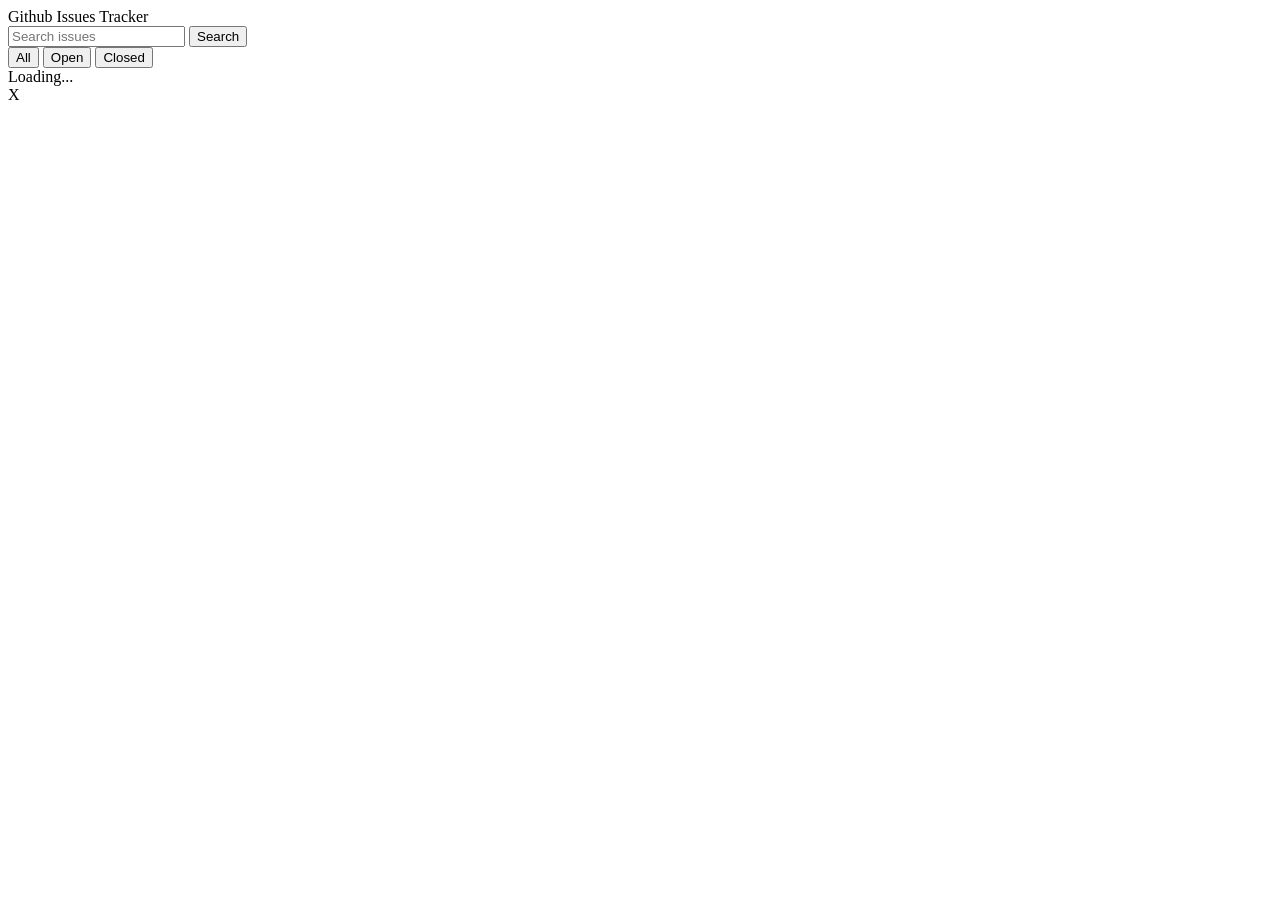
==== main.html @ 283d0fd1 "comment no 3" ====
<!DOCTYPE html>
<html lang="en">
<head>
<meta charset="UTF-8">
<meta name="viewport" content="width=device-width, initial-scale=1.0">
<title>Issues Tracker</title>
<link rel="stylesheet" href="style.css">
</head>

<body>

<nav class="navbar">

<div class="logo">
Github Issues Tracker
</div>

<div class="search">

<input id="searchInput" placeholder="Search issues">
<button onclick="searchIssue()">Search</button>

</div>

</nav>


<section class="tabs">

<button class="tab-btn active" onclick="loadIssues('all', this)">All</button>
<button class="tab-btn" onclick="loadIssues('open', this)">Open</button>
<button class="tab-btn" onclick="loadIssues('closed', this)">Closed</button>

</section>


<div id="spinner" class="spinner hidden">
Loading...
</div>


<div id="issuesContainer" class="issues-grid">

</div>


<div id="modal" class="modal hidden">
<div class="modal-content">

<span onclick="closeModal()">X</span>

<h2 id="modalTitle"></h2>
<p id="modalDesc"></p>
<p id="modalAuthor"></p>
<p id="modalStatus"></p>
<p id="modalPriority"></p>

</div>
</div>

<script src="script.js"></script>
</body>
</html>
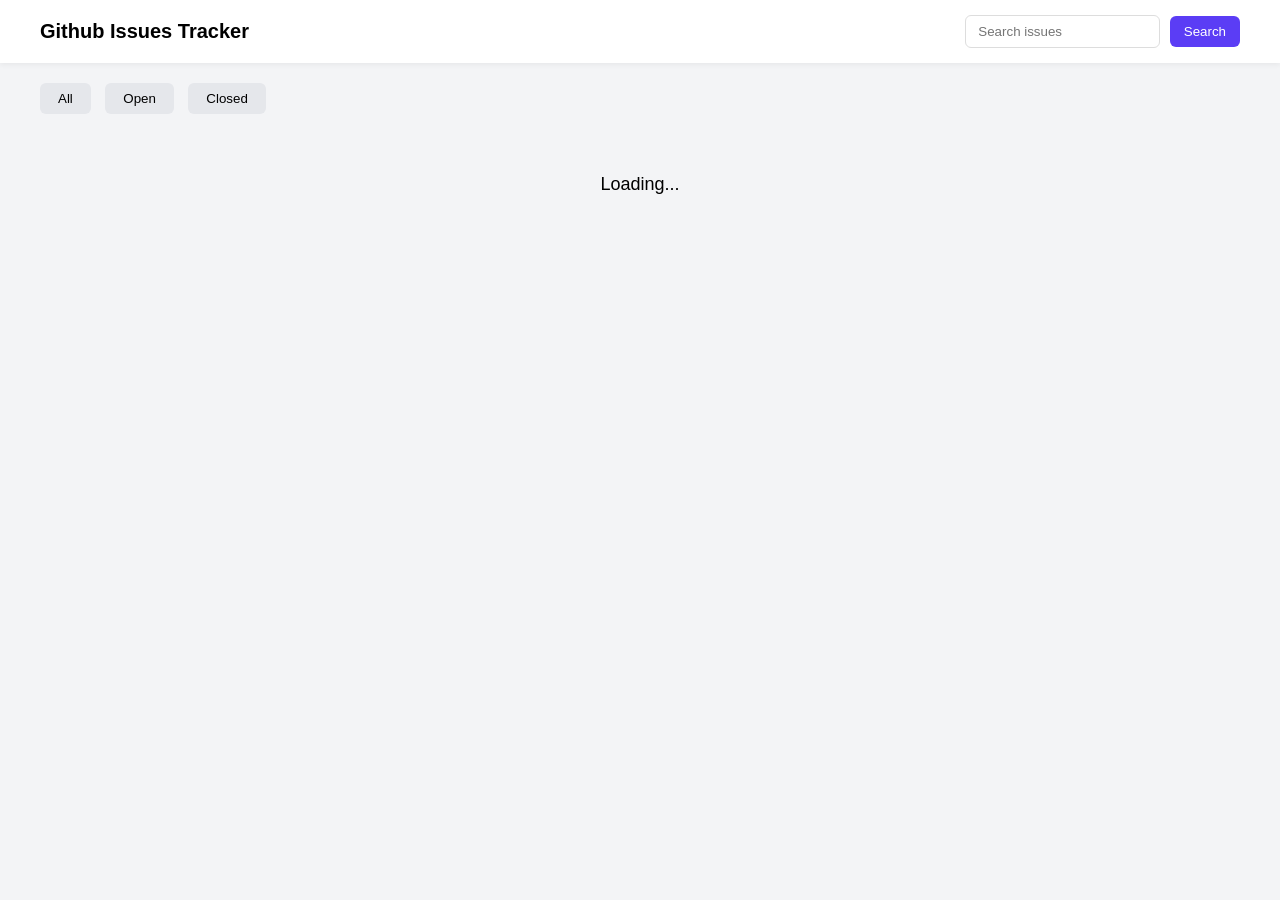
==== commit 9207cdf1: "latest update" ====
--- a/main.html
+++ b/main.html
@@ -3,7 +3,7 @@
 <head>
 <meta charset="UTF-8">
 <meta name="viewport" content="width=device-width, initial-scale=1.0">
-<title>Issues Tracker</title>
+<title>Github Issues Tracker</title>
 <link rel="stylesheet" href="style.css">
 </head>
 
@@ -16,10 +16,8 @@
 </div>
 
 <div class="search">
-
 <input id="searchInput" placeholder="Search issues">
 <button onclick="searchIssue()">Search</button>
-
 </div>
 
 </nav>
@@ -45,9 +43,10 @@
 
 
 <div id="modal" class="modal hidden">
+
 <div class="modal-content">
 
-<span onclick="closeModal()">X</span>
+<span class="close" onclick="closeModal()">✖</span>
 
 <h2 id="modalTitle"></h2>
 <p id="modalDesc"></p>
@@ -56,8 +55,10 @@
 <p id="modalPriority"></p>
 
 </div>
+
 </div>
 
 <script src="script.js"></script>
+
 </body>
 </html>
--- a/style.css
+++ b/style.css
@@ -0,0 +1,209 @@
+
+
+
+*{
+margin:0;
+padding:0;
+box-sizing:border-box;
+font-family:Arial, Helvetica, sans-serif;
+}
+
+body{
+background:#f3f4f6;
+}
+
+
+/* NAVBAR */
+
+.navbar{
+display:flex;
+justify-content:space-between;
+align-items:center;
+padding:15px 40px;
+background:white;
+box-shadow:0 2px 5px rgba(0,0,0,0.05);
+}
+
+.logo{
+font-size:20px;
+font-weight:bold;
+}
+
+.search input{
+padding:8px 12px;
+border:1px solid #ddd;
+border-radius:6px;
+}
+
+.search button{
+padding:8px 14px;
+margin-left:5px;
+border:none;
+background:#5b3df5;
+color:white;
+border-radius:6px;
+cursor:pointer;
+}
+
+
+/* TABS */
+
+.tabs{
+padding:20px 40px;
+}
+
+.tabs button{
+padding:8px 18px;
+border:none;
+border-radius:6px;
+margin-right:10px;
+background:#e5e7eb;
+cursor:pointer;
+}
+
+.tabs .active{
+background:#5b3df5;
+color:white;
+}
+
+
+/* GRID */
+
+.issues-grid{
+padding:20px 40px;
+display:grid;
+grid-template-columns:repeat(4,1fr);
+gap:20px;
+}
+
+
+/* CARD */
+
+.card{
+background:white;
+padding:18px;
+border-radius:10px;
+box-shadow:0 4px 10px rgba(0,0,0,0.05);
+cursor:pointer;
+transition:.2s;
+}
+
+.card:hover{
+transform:translateY(-3px);
+}
+
+.card.open{
+border-top:4px solid #22c55e;
+}
+
+.card.closed{
+border-top:4px solid #8b5cf6;
+}
+
+.card h3{
+font-size:18px;
+font-weight:600;
+margin-bottom:8px;
+}
+
+.card p{
+font-size:13px;
+color:#6b7280;
+margin-bottom:6px;
+}
+
+
+/* BADGE */
+
+.badge{
+display:inline-block;
+padding:3px 8px;
+border-radius:20px;
+font-size:11px;
+margin-right:5px;
+}
+
+.high{
+background:#fee2e2;
+color:#dc2626;
+}
+
+.medium{
+background:#fef3c7;
+color:#d97706;
+}
+
+.low{
+background:#e0e7ff;
+color:#4338ca;
+}
+
+.label{
+background:#f3f4f6;
+color:#374151;
+}
+
+
+/* MODAL */
+
+.modal{
+position:fixed;
+top:0;
+left:0;
+width:100%;
+height:100%;
+background:rgba(0,0,0,0.5);
+display:flex;
+justify-content:center;
+align-items:center;
+}
+
+.modal-content{
+background:white;
+padding:25px;
+border-radius:10px;
+width:350px;
+}
+
+.close{
+cursor:pointer;
+float:right;
+font-size:18px;
+}
+
+.hidden{
+display:none;
+}
+
+
+/* SPINNER */
+
+.spinner{
+text-align:center;
+padding:40px;
+font-size:18px;
+}
+
+
+/* RESPONSIVE */
+
+@media(max-width:900px){
+
+.issues-grid{
+grid-template-columns:repeat(2,1fr);
+}
+
+}
+
+@media(max-width:600px){
+
+.issues-grid{
+grid-template-columns:1fr;
+}
+
+.navbar{
+flex-direction:column;
+gap:10px;
+}
+
+}
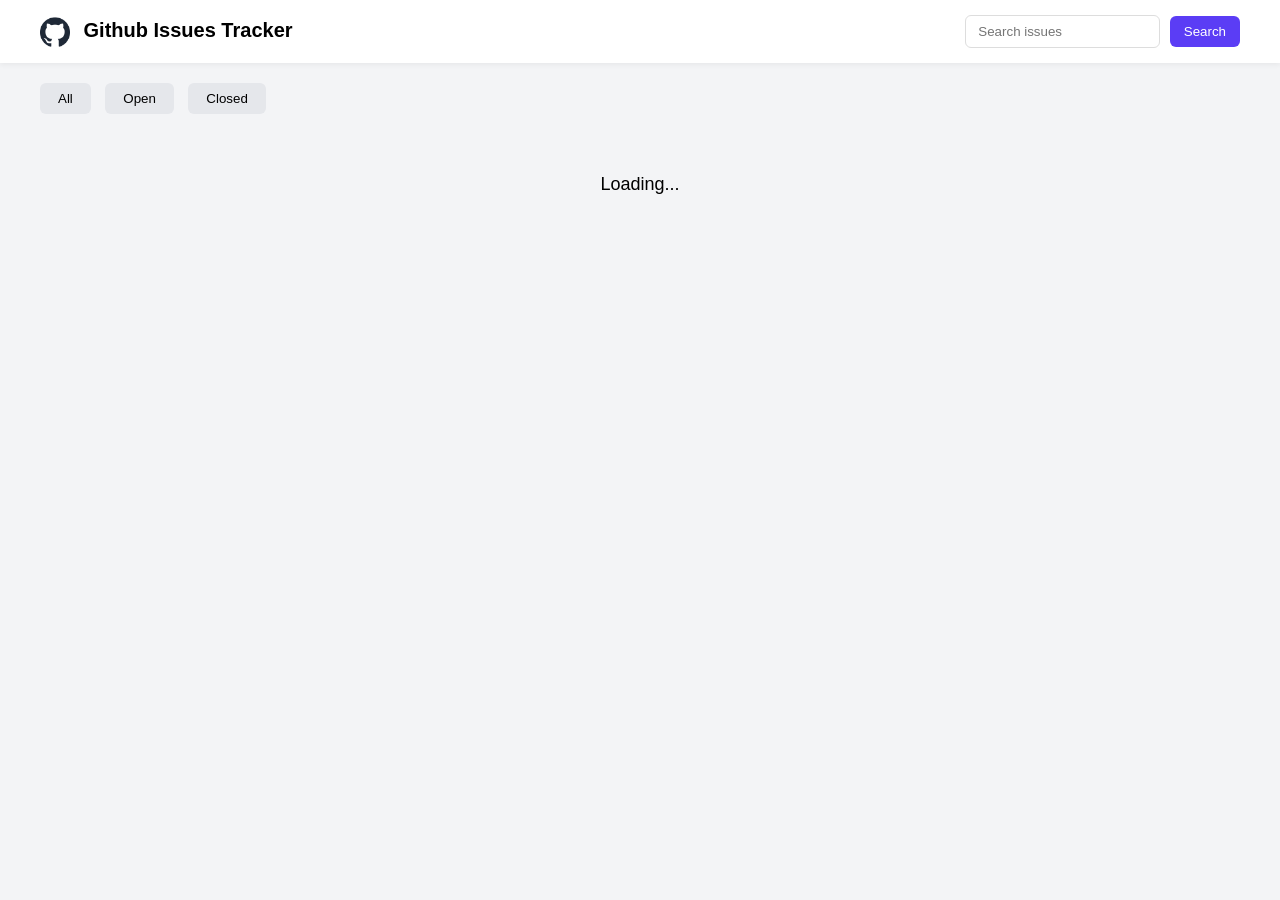
==== commit 4e833ed6: "all complete" ====
--- a/main.html
+++ b/main.html
@@ -12,6 +12,7 @@
 <nav class="navbar">
 
 <div class="logo">
+    <img src="assets/github-logo.png" alt="">
 Github Issues Tracker
 </div>
 
--- a/style.css
+++ b/style.css
@@ -206,4 +206,24 @@
 gap:10px;
 }
 
-}+}
+
+.logo img{
+width:30px;
+height:30px;
+margin-right:8px;
+vertical-align:middle;
+}
+
+
+
+
+
+
+
+
+
+
+
+
+
